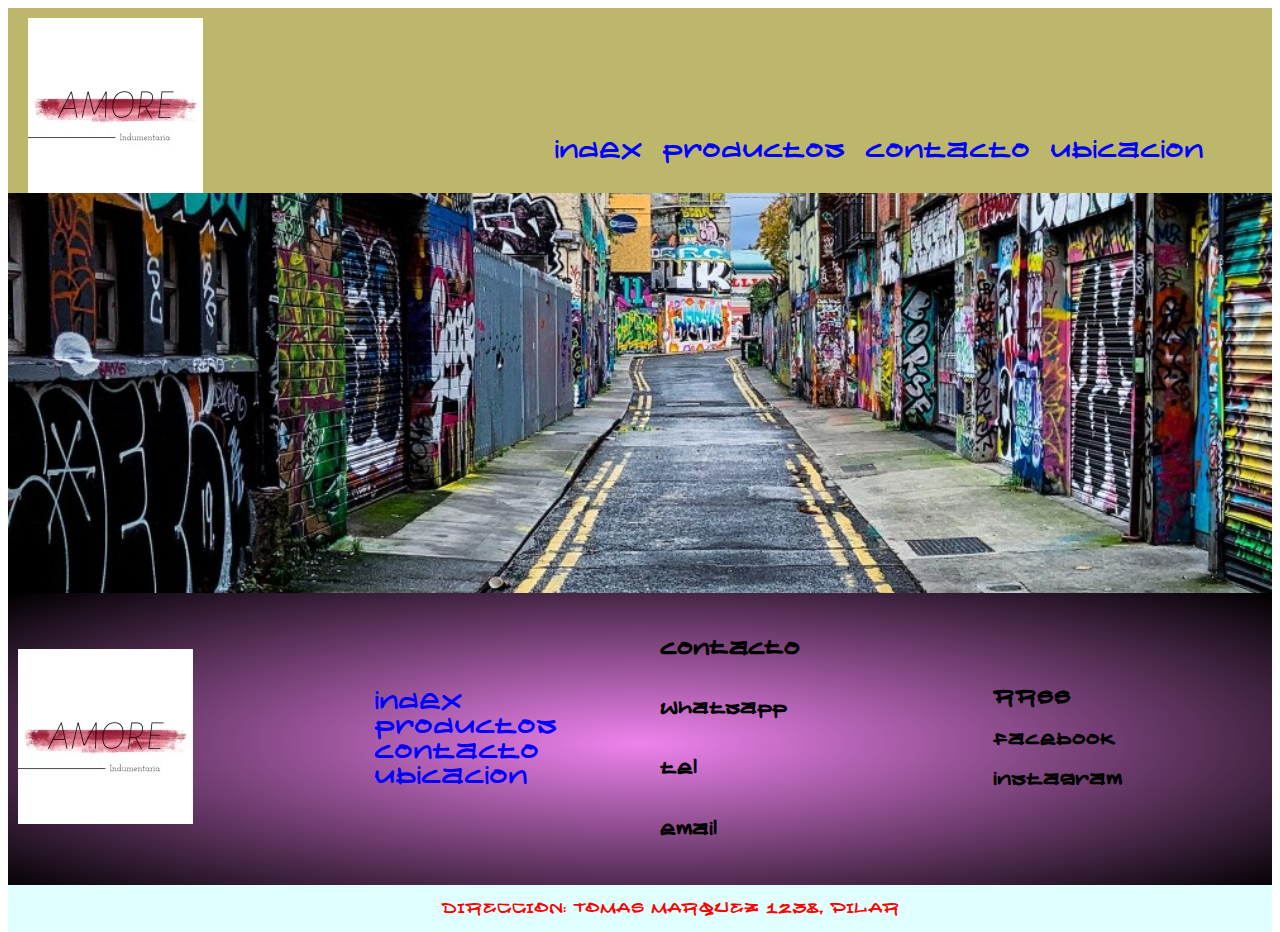
==== index.html @ 71acc432 "arreglando el index" ====
<!DOCTYPE html>
<html lang="es">
<head>
	<meta charset="UTF-8">
	<meta name="viewport" content="width=device-width, initial-scale=1.0">
	<link rel="stylesheet" href="./css/stylo2.css" />
    <title>amore</title>

</head>
<body >
	 <div class="fondo"> <!-- contendor padre -->
            <header >
                    <div class="logo" >
                        <!-- <img src="imagenes modificadas/logo.jpg" alt="logo"> -->
                        <a href="./index.html"> <img src="imagenes modificadas/logo.jpg" alt="logo"></a>

                    </div>
                    <div>
                        <!-- <img src="./imagenes modificadas/murograf.jpg" alt="mural"> -->
                    </div>
                    
            </header>
        <!-- comienzo de contenido  -->
            <main class="nav-nav" >
                <nav>
                    <!-- barra de navegacion -->
                        <ul class="nav">
                            <li><a href="./index.html">index</a></li> 
                            <li><a href="pages/productos.html">productos</a></li>
                            <li><a href="pages/contacto.html">contacto</a></li>
                            <li><a href="pages/contacto.html">ubicacion</a></li>
                            
                        </ul>
                </nav>    
                
            </main>
                    <div class="imagen-fondo">
                        <img src="imagenes modificadas/img-fondo.jpg" alt="mural"> 
                    </div>
            <!-- termina el contenido -->
            <!-- aca comienza el footer -->
            <footer class="footer">
                
                    <div class="logo-footer">
                        <a href="./index.html"><img src="imagenes modificadas/logo.jpg" alt="logo"></a>
                    </div>
                    <nav class="navfoo">
                        
                            <ul class="nav-footer">
                                <li ><a href="./index.html">index</a></li> 
                                <li ><a href="pages/productos.html">productos</a></li>
                                <li ><a href="pages/contacto.html">contacto</a></li>
                                <li ><a href="pages/ubicacion.html">ubicacion</a></li>
                                
                            </ul>
                        
                    </nav>
                    <!-- contacto -->
                
                        <ul class="contacto">
                            <li><h3>contacto</h3></li>
                            <li><h4>whatsapp</h4></li>
                            <li><h4>tel</h4></li>
                            <li><h4>email</h4></li>
                        </ul>
                
                <!-- redes -->
                <div>
                    <ul class="redes">
                        <li><h3>RRSS</h3></li>
                        <li><h4>facebook</h4></li>
                        <li><h4>instagram</h4></li>
                    </ul>
                </div>
                <div class="direccion">
                    <p>DIRECCION: TOMAS MARQUEZ 1238, PILAR</p>
                </div>
            </footer>
    </div>
	 <!-- aca termina el footer -->
</body>
</html>
---- css/stylo2.css ----
@font-face {
    font-family: INSANITY;
    src: url(../tipografias/INSANITY.ttf);
}
.fondo {
    display: grid;
    grid-template-areas: "logo nav nav nav"
                         "img img img img"
                         "footer footer footer footer";
    grid-template-columns: repeat(4, 25% );
    grid-template-rows: 185px 400px 300px;
}



header {
    grid-area:logo;
}
section.contenedorProd{
    grid-area:img;
    overflow: hidden;
}
.form{
    grid-area: img;
    display: flex;
    flex-direction: column;
    justify-content: center;
    align-items: center;
}
.fondo{
    background-color: darkkhaki;
}
.productos{
    /* grid-area: img; */
   width: 100%;
    display: flex;
    flex-direction: row;
    justify-content:space-around;
    height: 350px;
}

.ellas{
display: flex;
justify-content: start;
height: 400px;
}
.ellos{
display: flex;
justify-content:end;
height: 400px;
}
.logo{
    /* grid-area: logo; */
    padding: 10px;
}
main.nav-nav {
     grid-area: nav;
     display: flex;
     align-items: flex-end;
     justify-content: flex-end;

    
     }
.nav{
   
    text-decoration: none;
    list-style-type: none;
    padding: 10px;
    font-size: 20px;
    color: black;
    width: 90%;
    display: flex;
    justify-content:flex-end;
    text-align: end;
}

li{
    padding: 0px;
    text-decoration: none;
    list-style-type: none;
    font-family: INSANITY;
}
a{
    font-size: 22px;
    padding: 10px;
}
.imagen-fondo{
    grid-area: img;
    width: 100%;
    overflow: hidden;
   
}
footer{
    grid-area: footer; 
    display: flex;
    justify-content: center;
    align-items: center;
}
a{
    text-decoration: none;
    list-style-type: none;
    color: blue;
}
footer{
    display: grid;
    grid-template-areas: "logofoo navfoo contacto rrss"
                          "direccion direccion direccion direccion";
    grid-template-columns: repeat(4, 25%);
    grid-template-rows: auto auto;                      
}
.contacto{
    padding: 10px;
}
  

.direccion {
    grid-area: direccion;
    font-family: INSANITY;
     display: flex;
     justify-content: center;
     font-size: 20px;
     color: red;
     background-color:lightcyan;
}
.gradiente{
    border: solid black 1px;
    background-image: linear-gradient(blue, red);
    transform: rotate(15deg);
}
.logofo{
    transform: skew(5deg ,10deg);
}
.animate__animated{
    animation-iteration-count: infinite;
}

.ellos{
    grid-area: img;
    display: flex;
    justify-content: space-around;
    padding: 10px;
}
.sub-ellos{
        display: flex;
        justify-content: space-around;
        align-items: center;
        padding: 15px;
        border:solid 1px black;
        color: black;
        margin: 100px;
        font-size: 15px;
        animation-name: efecto;
        animation-duration: 50s;
        animation-delay: 2s;
        
    }

    @keyframes efecto {
        0% {
            color:blue;
            font-size: 15px;
            transform: rotate(45deg);
        }
        25% {
            color:cadetblue;
            font-size: 25px;
            transform: rotate(25deg);
        }
        50% {
            color:chartreuse;
            font-size: 15px;
            transform: rotate(45deg);

        }
        75% { 
            color: darksalmon;
            font-size: 25px;
            transform: rotate(25deg);

        }
        100% {
            color: darkslategrey;
            font-size: 15px;
            transform: rotate(54deg);
        }
        
    }

    .sub{
        width: 100%;
        border: solid 1px black;
        background-image: linear-gradient(blue, yellow);
    }
    .navellos:hover{
        color: chartreuse;
        font-size: 30px;

    }
    footer{
        background-image: radial-gradient(violet, black);
    }

/* .parallax{
    background-image: url(../imagenes\ modificadas/img-fondo.jpg);
    background-position: center;
    background-repeat: no-repeat;
    background-size: cover;
    background-attachment: fixed;
    height: 400px; */
/* aca empieza productos */

 @media only screen and (min-width:0px) and (max-width:768px){
     .fondo{
         display: grid;
         grid-template-areas: "logo"
                              "nav"
                              "nav2"
                              "img"
                              "footer";
          grid-template-columns: 100%;
          grid-template-rows: 120px auto auto auto  ;                    
     }
     header {
        grid-area:logo;
    } 
    section.contenedorProd{
        grid-area:img;
        display: flex;
        justify-content:space-around;
        /* width:768px; */
    }
     .logo{
         /* grid-area: logo; */
         display: flex;
         justify-content: center;

     }
     main.nav-nav{
         grid-area: nav;
         padding: 0px;
         position: relative;
         left: 20px;
         display: flex;
         justify-content: center;
         align-items: center;
         
     }
    
     
     
    
     ul li {
         font-size: 15px;
         display: flex;
         justify-content:center;
         height: 45px;
         width: 95px;
         position: relative;
         right: 12px;

     }
     a{
         display: flex;
         justify-content: center;
         height: 150px;
         font-size: 12px;
     }
     .productos{
         position: relative;
        right: 30px;
        }
        
     .ellas{
         height: 310px;

     }   
     .ellos{
         height: 310px;
     }

     img{
        width: 100%;
         height: 75%;
         overflow: hidden;
     }
     .imagen-fondo{
         grid-area: img;
         width: 100%;
         height: 180px;

     }
     footer{
         grid-area: footer;
     }
     footer{
         /* display: grid;
         grid-template-areas: "logofoo navfoo"
                               "contacto contacto"
                               "redes redes"
                                "direccion direccion";
        grid-template-columns: 25% 75%;
        grid-template-rows: auto auto auto auto; */
        display:flex;
        flex-direction:column;
     }
.logofoo{
    grid-area: footer;
    width: 140px;
    height: 200px;
    
}
.nav-footer{
    grid-area: navfoo;
    position: relative;
    right: 10px;
    
}
.nav-foo{
    display: flex;
    justify-content:center ;
    font-size: 10px;
    
}
.columna-contacto{
    display: flex;
    flex-direction: column;
    justify-content: start;
}
}
.contacto{
    grid-area: contacto;
    display: flex;
    flex-direction: column;
    justify-content: start;
    position:relative;
    left:10px
   
}
.redes{
    grid-area: redes;
    position: relative;
    right: 3px;
}
.direccion{
    grid-area: direccion;
}

p{
   font-size: 15px;
   position:relative;
   left: 30px;
}
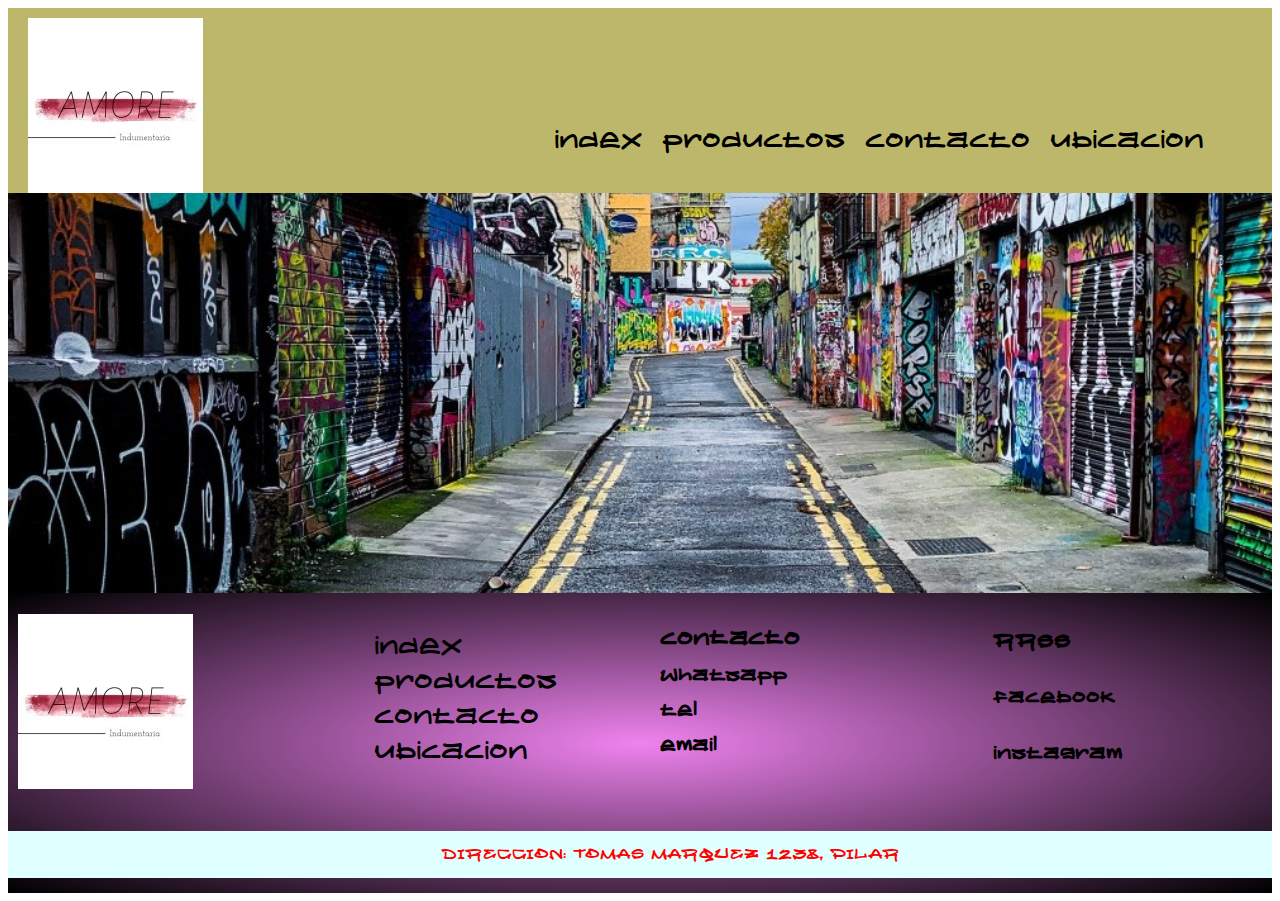
==== commit 6e1732af: "trabajo de bs" ====
--- a/index.html
+++ b/index.html
@@ -28,7 +28,7 @@
                             <li><a href="./index.html">index</a></li> 
                             <li><a href="pages/productos.html">productos</a></li>
                             <li><a href="pages/contacto.html">contacto</a></li>
-                            <li><a href="pages/contacto.html">ubicacion</a></li>
+                            <li><a href="pages/ubicacion.html">ubicacion</a></li>
                             
                         </ul>
                 </nav>    
--- a/css/stylo2.css
+++ b/css/stylo2.css
@@ -30,6 +30,8 @@
 }
 .fondo{
     background-color: darkkhaki;
+    width: 100%;
+    overflow: hidden;
 }
 .productos{
     /* grid-area: img; */
@@ -80,10 +82,12 @@
     text-decoration: none;
     list-style-type: none;
     font-family: INSANITY;
+    height: 35px;
 }
 a{
     font-size: 22px;
     padding: 10px;
+    
 }
 .imagen-fondo{
     grid-area: img;
@@ -91,6 +95,59 @@
     overflow: hidden;
    
 }
+/* poductos ellas */
+.prodellas{
+    display: flex;
+    flex-direction: row;
+    justify-content: space-around;
+    height: 400px;
+    padding: 30px;
+}
+.imgprodellas{
+    padding:10px
+}
+.direc{
+    display: flex;
+    color: red;
+    justify-content: center;
+    height: 50px;
+    padding-top: 30px;
+    font-size: 25px;
+    font-family: INSANITY;
+}
+
+
+
+/* ubicacion */
+
+.logoubi{
+    padding: 30px;
+}
+.nav{
+    display: flex;
+    align-items: center;
+    justify-content: end;
+}
+.mapa{
+    display: flex;
+    justify-content: center;
+
+    height:400px ;
+    width: 400px;
+}
+.medioellas{
+    display: flex;
+    justify-content: space-around;
+    height: 600px;
+    width: 600px;
+    align-items: center;
+}
+.mediop{
+    display: flex;
+    justify-content: center;
+    align-items: center;
+}
+
 footer{
     grid-area: footer; 
     display: flex;
@@ -100,7 +157,12 @@
 a{
     text-decoration: none;
     list-style-type: none;
-    color: blue;
+    color:black;
+    
+}
+a:hover{
+    font-size:30px;
+    color: black;
 }
 footer{
     display: grid;
@@ -111,8 +173,14 @@
 }
 .contacto{
     padding: 10px;
-}
-  
+   position: relative;
+   bottom: 25px;
+}
+
+  .navellassub{
+      display: flex;
+      justify-content: flex-end;
+  }
 
 .direccion {
     grid-area: direccion;
@@ -154,6 +222,10 @@
         animation-duration: 50s;
         animation-delay: 2s;
         
+    }
+    /* contacto */
+    form{
+        height: 500px;
     }
 
     @keyframes efecto {
@@ -210,6 +282,18 @@
     height: 400px; */
 /* aca empieza productos */
 
+/* productos ellas */
+
+.conteiner{
+    background-image: radial-gradient(violet, black);
+    
+}
+.nav{
+    display: flex;
+    direction: row;
+justify-content: flex-end;
+}
+
  @media only screen and (min-width:0px) and (max-width:768px){
      .fondo{
          display: grid;
@@ -240,14 +324,14 @@
          grid-area: nav;
          padding: 0px;
          position: relative;
-         left: 20px;
+         right: 100px;
          display: flex;
          justify-content: center;
          align-items: center;
          
      }
     
-     
+
      
     
      ul li {
@@ -255,9 +339,9 @@
          display: flex;
          justify-content:center;
          height: 45px;
-         width: 95px;
+         width: 268px;
          position: relative;
-         right: 12px;
+        
 
      }
      a{
@@ -265,7 +349,63 @@
          justify-content: center;
          height: 150px;
          font-size: 12px;
-     }
+         width: 50%;
+        
+     }
+     /* contacto */
+     .logocontacto{
+         
+         display: flex;
+         justify-content: center;
+         width: 54%;
+         position: relative;
+         left: 100px;
+     }
+     .logofoocontacto{
+         display: flex;
+         justify-content: center;
+        width: 150px;
+        position: relative;
+        left: 60px;
+     }
+     
+        
+     
+      
+         
+     
+     .navcontacto{
+         display: flex;
+         justify-content: flex-end;
+        
+     }
+     
+     .form{
+         display: flex;
+         justify-content: space-around;
+         
+     }
+     ul{
+         display: flex;
+         justify-content: space-around;
+         flex-direction: column;
+         position: relative;
+         ;
+       
+     }
+     h3{
+         font-size: 25px;
+     }
+     h4{
+         font-size: 15px;
+     }
+    
+     
+    /* ubicacion */
+    .logoubi{
+        width: 15%;
+    }
+     
      .productos{
          position: relative;
         right: 30px;
@@ -351,4 +491,30 @@
    position:relative;
    left: 30px;
 }
+ /* ubicacion */
+ .mapa{
+     width: 100%;
+ }
+ /* subproductos ellas */
+  /* .imgprodellas{
+        width: 25%;
+        position: relative;
+        left: 127px;  */
+  }
+ 
+ .direc{
+     position: relative;
+     right : 30px;
+ }
+ 
+ /* .logoproellas{
+         position: relative;
+         left: 150px;
+         width: 200px; */
+ 
+ /* .navellas{
+    position: relative;
+    right:  30px;
+ }
+  */
  